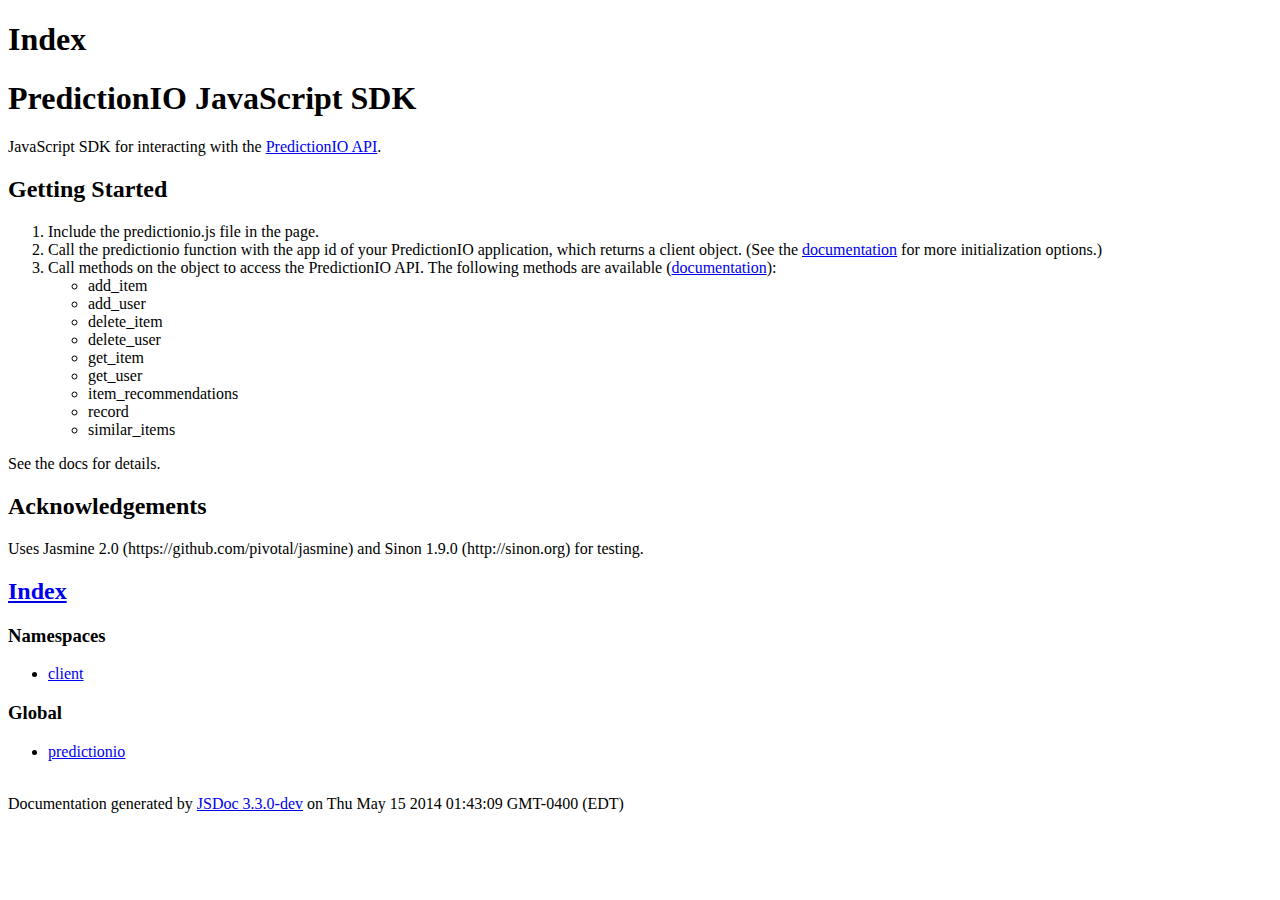
==== index.html @ 8c54ebc6 "Fill in links on github page" ====
<!DOCTYPE html>
<html lang="en">
<head>
    <meta charset="utf-8">
    <title>JSDoc: Index</title>

    <script src="scripts/prettify/prettify.js"> </script>
    <script src="scripts/prettify/lang-css.js"> </script>
    <!--[if lt IE 9]>
      <script src="//html5shiv.googlecode.com/svn/trunk/html5.js"></script>
    <![endif]-->
    <link type="text/css" rel="stylesheet" href="styles/prettify-tomorrow.css">
    <link type="text/css" rel="stylesheet" href="styles/jsdoc-default.css">
</head>

<body>

<div id="main">

    <h1 class="page-title">Index</h1>







    <h3> </h3>














    <section>
        <article><h1>PredictionIO JavaScript SDK</h1><p>JavaScript SDK for interacting with the <a href="http://docs.prediction.io/current/apis/index.html">PredictionIO API</a>.</p>
<h2>Getting Started</h2><ol>
<li>Include the predictionio.js file in the page.</li>
<li>Call the predictionio function with the app id of your PredictionIO application, which returns a client object. (See the <a href="http://qui.github.io/predictionio-js-sdk/global.html#predictionio">documentation</a> for more initialization options.)</li>
<li>Call methods on the object to access the PredictionIO API. The following methods are available (<a href="http://qui.github.io/predictionio-js-sdk/client.html">documentation</a>):<ul>
<li>add_item</li>
<li>add_user</li>
<li>delete_item</li>
<li>delete_user</li>
<li>get_item</li>
<li>get_user</li>
<li>item_recommendations</li>
<li>record</li>
<li>similar_items</li>
</ul>
</li>
</ol>
<p>See the docs for details.</p>
<h2>Acknowledgements</h2><p>Uses Jasmine 2.0 (https://github.com/pivotal/jasmine) and Sinon 1.9.0 (http://sinon.org) for testing.</p></article>
    </section>






</div>

<nav>
    <h2><a href="index.html">Index</a></h2><h3>Namespaces</h3><ul><li><a href="client.html">client</a></li></ul><h3>Global</h3><ul><li><a href="global.html#predictionio">predictionio</a></li></ul>
</nav>

<br clear="both">

<footer>
    Documentation generated by <a href="https://github.com/jsdoc3/jsdoc">JSDoc 3.3.0-dev</a> on Thu May 15 2014 01:43:09 GMT-0400 (EDT)
</footer>

<script> prettyPrint(); </script>
<script src="scripts/linenumber.js"> </script>
</body>
</html>
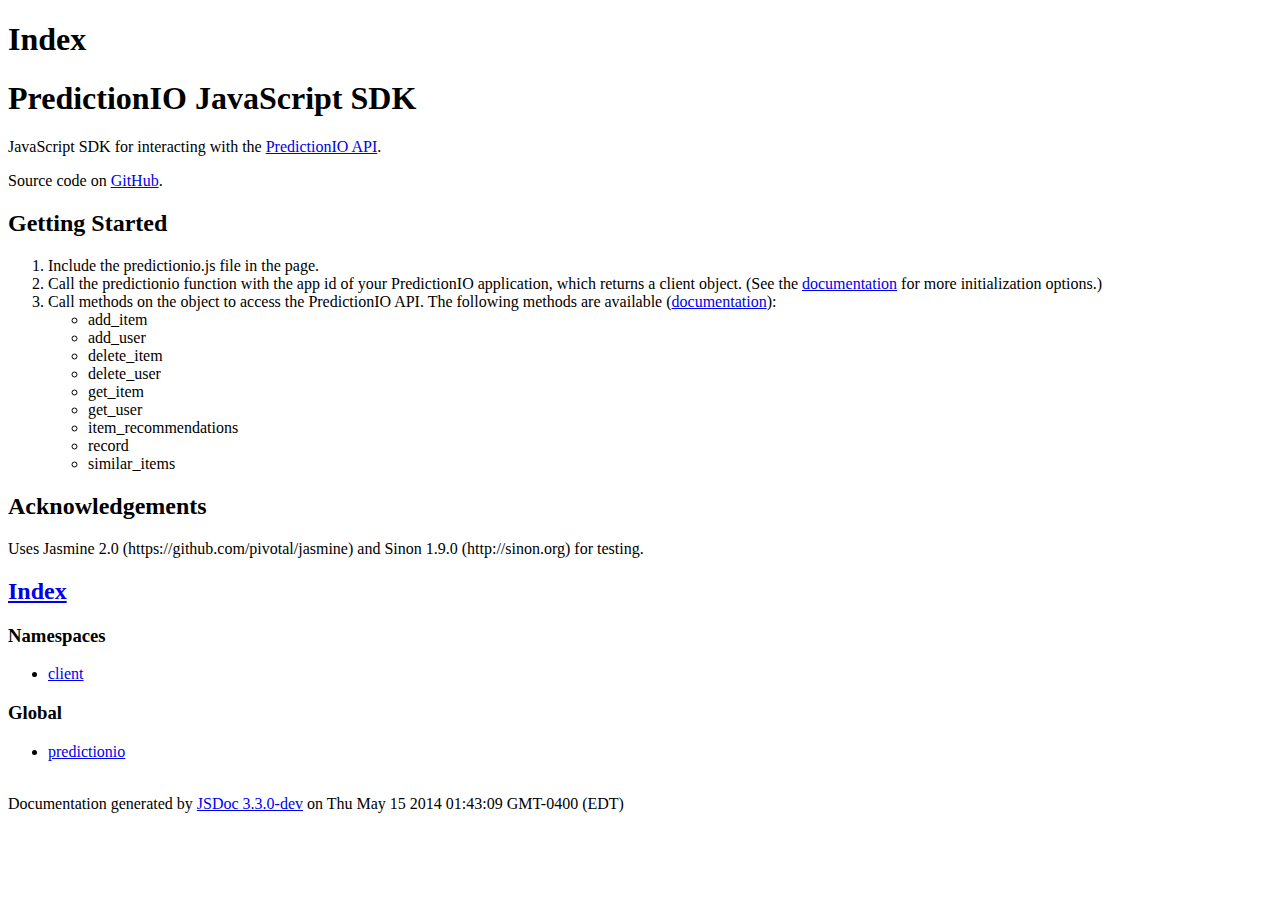
==== commit 5b4d8c20: "extra text" ====
--- a/index.html
+++ b/index.html
@@ -41,7 +41,7 @@
 
 
     <section>
-        <article><h1>PredictionIO JavaScript SDK</h1><p>JavaScript SDK for interacting with the <a href="http://docs.prediction.io/current/apis/index.html">PredictionIO API</a>.</p>
+        <article><h1>PredictionIO JavaScript SDK</h1><p>JavaScript SDK for interacting with the <a href="http://docs.prediction.io/current/apis/index.html">PredictionIO API</a>.</p><p>Source code on <a href="https://github.com/qui/predictionio-js-sdk">GitHub</a>.</p>
 <h2>Getting Started</h2><ol>
 <li>Include the predictionio.js file in the page.</li>
 <li>Call the predictionio function with the app id of your PredictionIO application, which returns a client object. (See the <a href="http://qui.github.io/predictionio-js-sdk/global.html#predictionio">documentation</a> for more initialization options.)</li>
@@ -58,7 +58,6 @@
 </ul>
 </li>
 </ol>
-<p>See the docs for details.</p>
 <h2>Acknowledgements</h2><p>Uses Jasmine 2.0 (https://github.com/pivotal/jasmine) and Sinon 1.9.0 (http://sinon.org) for testing.</p></article>
     </section>
 
